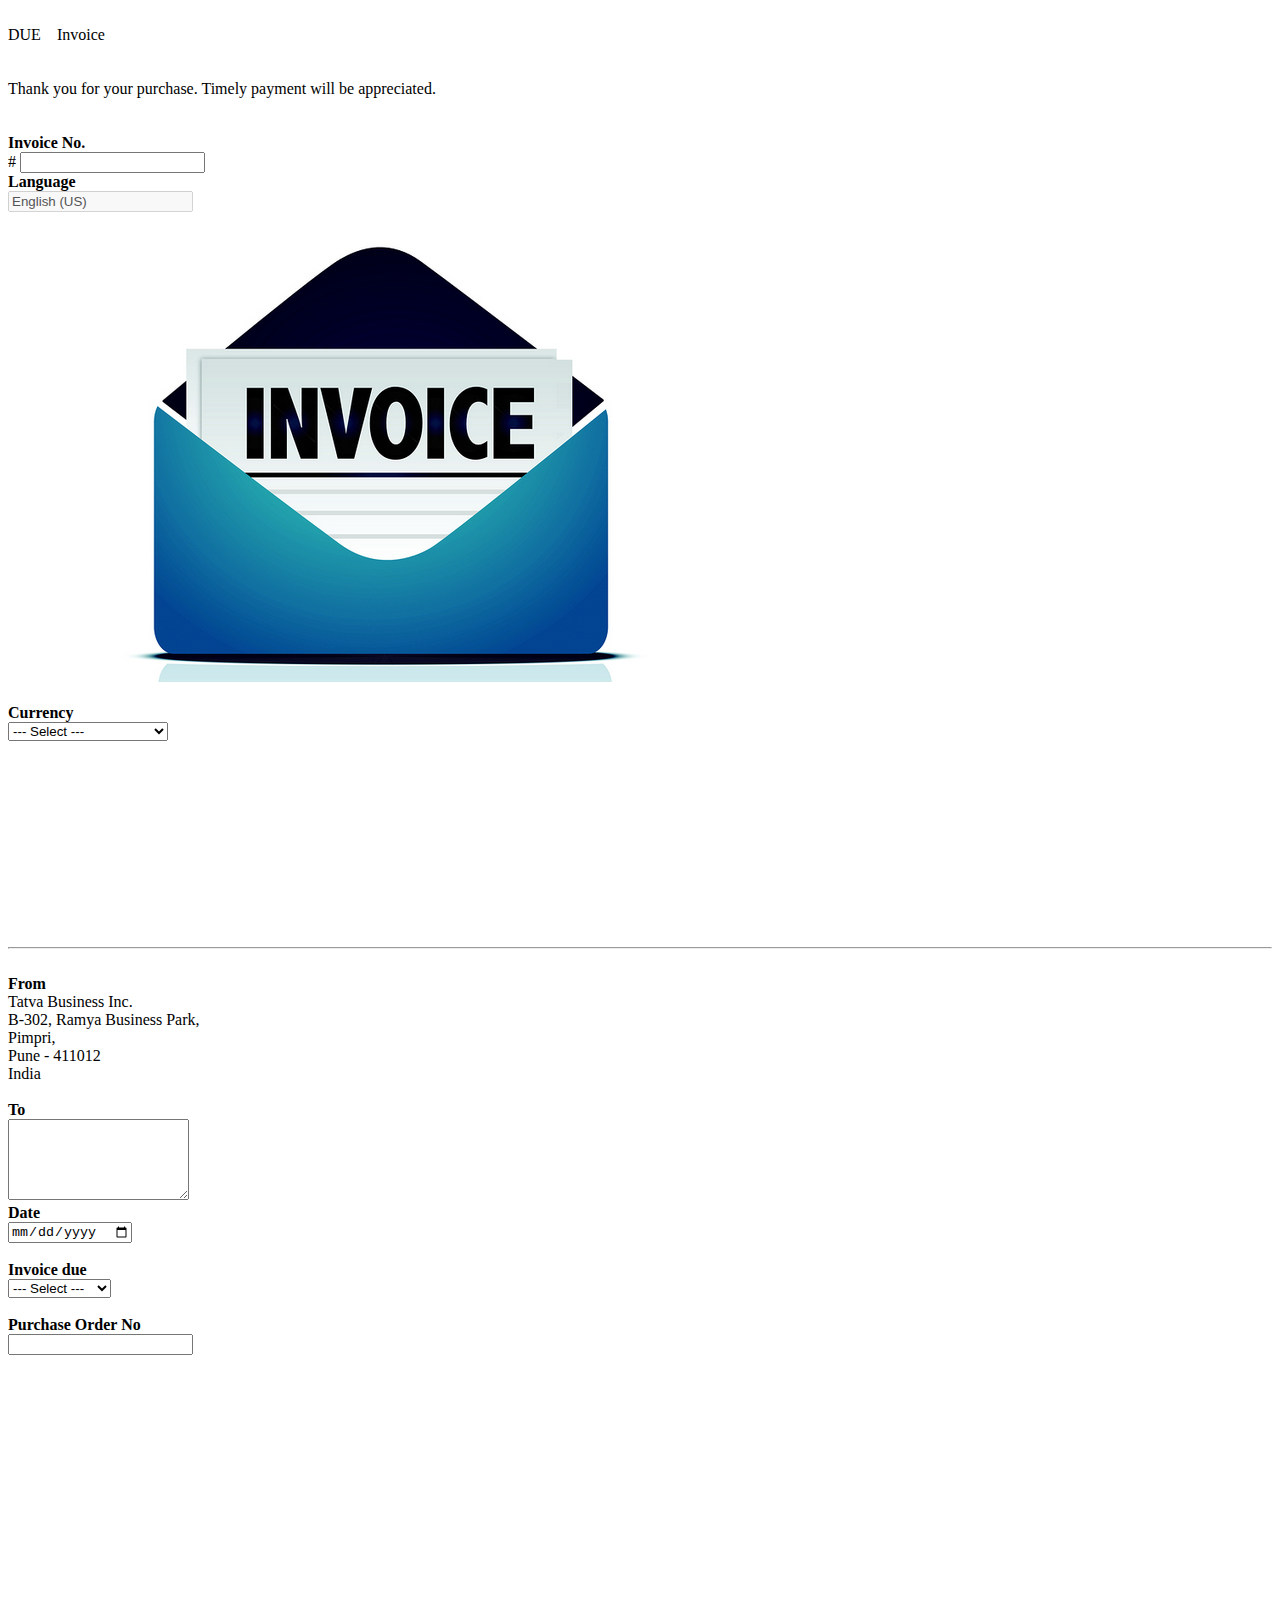
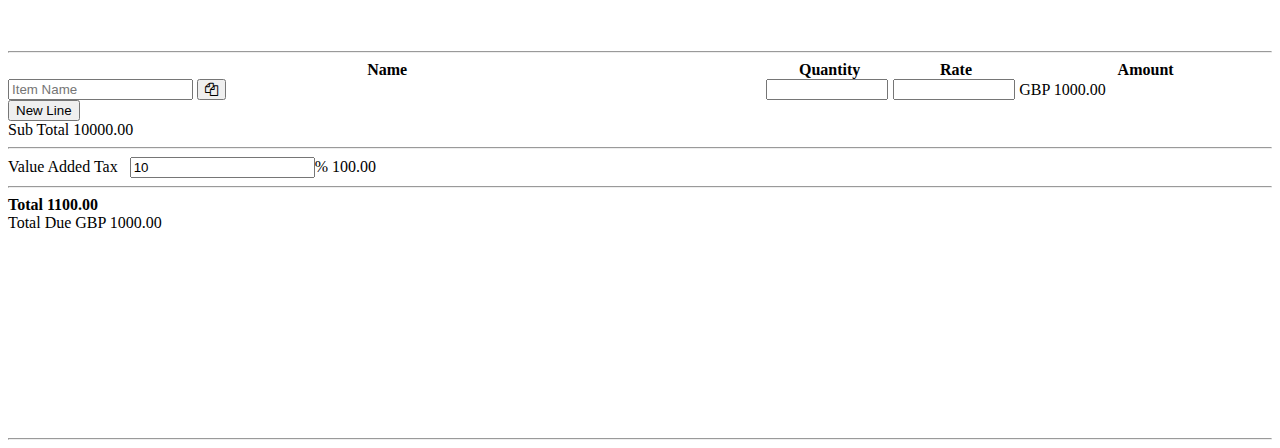
==== Invoice/index.html @ f25b71ca "Invoice Design" ====
<!DOCTYPE html>
<html>
<head>
	<meta charset="utf-8">
	<meta name="viewport" content="width=device-width, initial-scale=1">
	<link rel="stylesheet" href="main.css">
	<link rel="stylesheet" href="https://cdnjs.cloudflare.com/ajax/libs/font-awesome/4.7.0/css/font-awesome.min.css">
	<script src="https://ajax.googleapis.com/ajax/libs/jquery/3.5.1/jquery.min.js"></script>
	<script src="invoice.js"></script>
	<title>Invoice</title>
</head>
<body>
	<div class="mainbody">
		<div class="headerLeft">
			<br>
			<label class="button"> DUE </label> &nbsp;&nbsp;
			<label id="heading">Invoice</label> &nbsp;<br><br><br>
			<label class="textBox">Thank you for your purchase. Timely payment will be appreciated.
			&nbsp;&nbsp;&nbsp;&nbsp;&nbsp;&nbsp;&nbsp;&nbsp;&nbsp;&nbsp;&nbsp;&nbsp;&nbsp;&nbsp;&nbsp;&nbsp;&nbsp;&nbsp;&nbsp;&nbsp;&nbsp;&nbsp;&nbsp;&nbsp;&nbsp;&nbsp;&nbsp;&nbsp;&nbsp;&nbsp;&nbsp;&nbsp;&nbsp;&nbsp;</label>
			<br><br><br>
			<div class="headerLeft">
				<b>Invoice No.</b><br>
				<label id="inText"> # </label>
				<input type="text" id="invoice"><br>
			</div>
			<div class="headerRight">
				<b>Language</b><br>
				<input type="text" id="lang" value="English (US)" disabled><br>
			</div>

		</div>
		<div class="headerRight">
			<br>
			<img src="logo.png" class="logo"> 
			<br><br>
			<b>Currency</b> <br>
			<select class="currency">
				<option> --- Select ---</option>
				<option> Indian Rupee - INR</option>
				<option> Euro - EUR</option>
				<option> Singapore dollar - SGD</option>
				<option> British Pound - GBP</option>
			</select>
		</div>
		<br><br><br><br><br><br><br><br><br><br><br>
		<hr><br>

		<!-- To,from and other details -->
		<div>
			<div class="headerLeft">
				<b> From </b><br>
				<label style="margin-top: 4px;">Tatva Business Inc.<br></label>
				B-302, Ramya Business Park,<br>
				Pimpri, <br>Pune - 411012<br>
				India<br><br>
				<b> To </b><br>
				<textarea rows="5" id="toArea"></textarea>
			</div>
			<div class="headerRight">
				<b>Date</b><br><input type="date"><br><br>
				<b>Invoice due</b><br>
				<select class="currency">
					<option> --- Select ---</option>
					<option> After 5 Days</option>
					<option> After 10 Days</option>
					<option> After 15 Days</option>
					<option> After 20 Days</option>
					<option> After 30 Days</option>
				</select><br><br>
				<b>Purchase Order No</b><br><input type="text"><br><br>
			</div>
		</div>

		<br><br><br><br><br><br><br><br><br><br><br><br><br><br><br><hr>

		<!--- Product Table --->
		<div>
			<table cellpadding="0"  cellspacing="0" >
				<tr>
					<th>Name</th>
					<th>Quantity</th>
					<th>Rate</th>
					<th>Amount</th>
				</tr>
				<tr>
					<td class="product"><input type="text" placeholder="Item Name"> 
						<button class="clone"><i class="fa fa-files-o"></i> </button>
					</td>
					<td style="width:10%"><input type="number" min=1 style="width:90%"></td>
					<td style="width:10%"><input type="text" style="width:90%"></td>
					<td style="width:20%" ><label > 
						<label id="curr">GBP</label> 
						<label id="rowAmt"> 1000.00</label> </label> 
					</td>
				</tr>
			</table>
		</div>
		<div style="width:100%">
			<div class="divLeft"> 
				<button class="newLine">New Line</button> 
			</div>
			<div class="divRight">
				Sub Total  <label id="subtotal">10000.00</label><br>
				<hr>
				<label class="taxBox"> Value Added Tax &nbsp;&nbsp;<input type="text" id="per" value="10">%  <label id="tax">100.00</label>
				</label><br>
				<hr>
				<b>Total  <label id="total">1100.00</label> </b><br>
				<div class="btnTotal">
					<label id="btnText"> Total Due</label>
					<label class="btn"> <label id="btnCurr">GBP</label> 
					<label id="btnAmt"> 1000.00</label> </label>  <br>
				</div>
			</div>
			<br><br><br><br><br><br><br><br><br><br><br><hr>
		</div>

	</div>
</body>
</html>
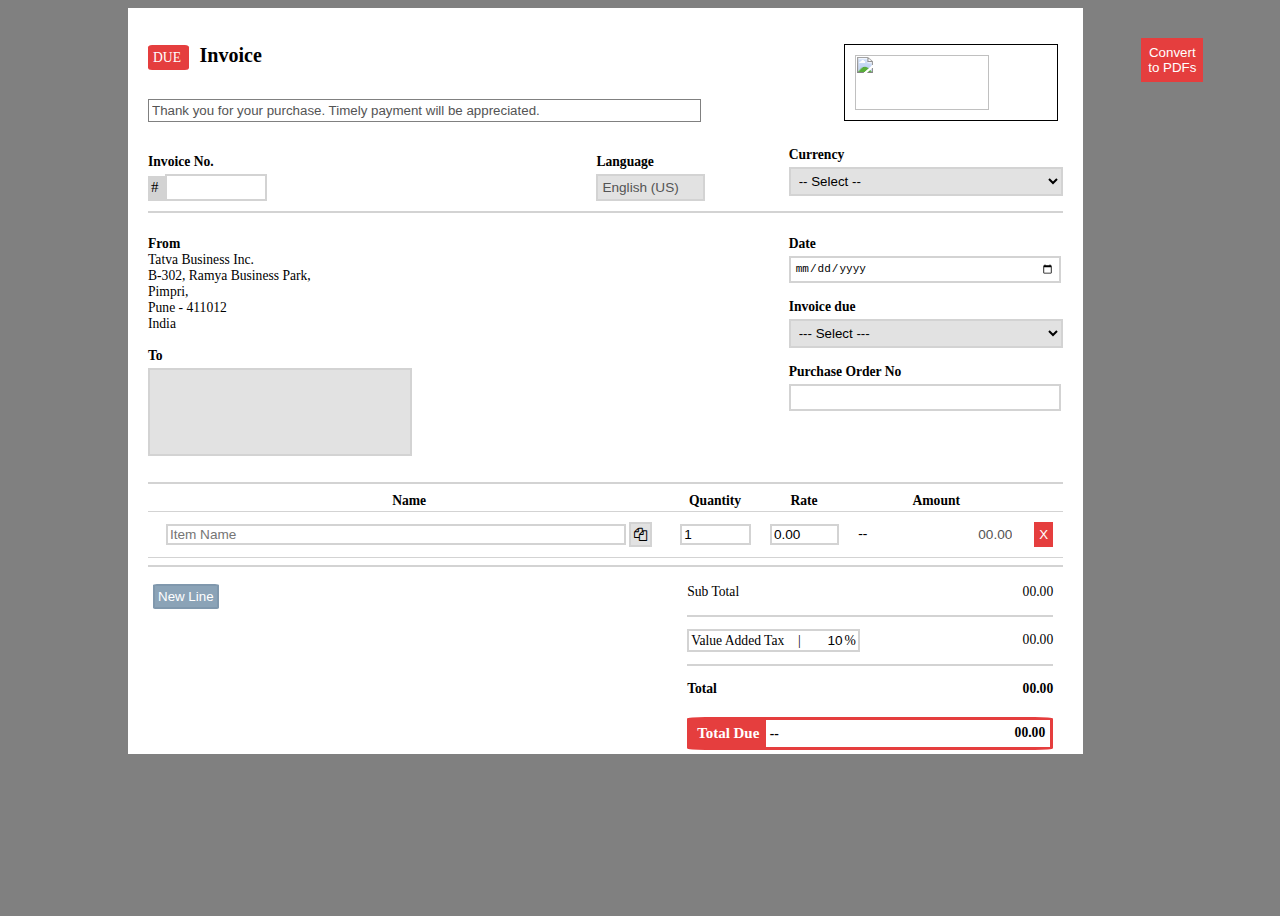
==== commit b015a8e7: "Invoice Added Remove" ====
--- a/Invoice/index.html
+++ b/Invoice/index.html
@@ -6,17 +6,21 @@
 	<link rel="stylesheet" href="main.css">
 	<link rel="stylesheet" href="https://cdnjs.cloudflare.com/ajax/libs/font-awesome/4.7.0/css/font-awesome.min.css">
 	<script src="https://ajax.googleapis.com/ajax/libs/jquery/3.5.1/jquery.min.js"></script>
-	<script src="invoice.js"></script>
+	<script src="https://cdnjs.cloudflare.com/ajax/libs/jspdf/2.3.1/jspdf.umd.min.js"></script> 
+	<script src="https://cdnjs.cloudflare.com/ajax/libs/html2canvas/1.4.1/html2canvas.min.js" ></script>
+	<script src="invoice.js" async></script>
+
 	<title>Invoice</title>
 </head>
 <body>
-	<div class="mainbody">
+	<button id="btnPdf" onclick="convertHTMLToPDF()">Convert<br>to PDFs</button>
+	<div class="mainbody" id="mainbody">
 		<div class="headerLeft">
 			<br>
 			<label class="button"> DUE </label> &nbsp;&nbsp;
 			<label id="heading">Invoice</label> &nbsp;<br><br><br>
-			<label class="textBox">Thank you for your purchase. Timely payment will be appreciated.
-			&nbsp;&nbsp;&nbsp;&nbsp;&nbsp;&nbsp;&nbsp;&nbsp;&nbsp;&nbsp;&nbsp;&nbsp;&nbsp;&nbsp;&nbsp;&nbsp;&nbsp;&nbsp;&nbsp;&nbsp;&nbsp;&nbsp;&nbsp;&nbsp;&nbsp;&nbsp;&nbsp;&nbsp;&nbsp;&nbsp;&nbsp;&nbsp;&nbsp;&nbsp;</label>
+			<input type="text" class="textBox" disabled value="Thank you for your purchase. Timely payment will be appreciated.">
+			
 			<br><br><br>
 			<div class="headerLeft">
 				<b>Invoice No.</b><br>
@@ -31,15 +35,18 @@
 		</div>
 		<div class="headerRight">
 			<br>
-			<img src="logo.png" class="logo"> 
+			<img 
+			src="https://encrypted-tbn0.gstatic.com/images?q=tbn:ANd9GcTo4zjT9tsN_KSjufbGJuwz1o0BvLOI1aN1_g&usqp=CAU" 
+			class="logo"> 
 			<br><br>
 			<b>Currency</b> <br>
-			<select class="currency">
-				<option> --- Select ---</option>
-				<option> Indian Rupee - INR</option>
-				<option> Euro - EUR</option>
-				<option> Singapore dollar - SGD</option>
-				<option> British Pound - GBP</option>
+			<select class="currency" id="currency">
+				<option> -- Select -- </option>
+				<option value="GBP"> British Pound - GBP</option>
+				<option value="INR"> Indian Rupee - INR</option>
+				<option value="EUR"> Euro - EUR</option>
+				<option value="SGD"> Singapore dollar - SGD</option>
+				
 			</select>
 		</div>
 		<br><br><br><br><br><br><br><br><br><br><br>
@@ -75,46 +82,66 @@
 
 		<!--- Product Table --->
 		<div>
-			<table cellpadding="0"  cellspacing="0" >
+			<table cellpadding="0"  cellspacing="0" id="ptable" class="ptable">
 				<tr>
 					<th>Name</th>
 					<th>Quantity</th>
 					<th>Rate</th>
 					<th>Amount</th>
+					<th></th>
 				</tr>
-				<tr>
-					<td class="product"><input type="text" placeholder="Item Name"> 
-						<button class="clone"><i class="fa fa-files-o"></i> </button>
+				<tr id="items" class="items">
+					<td class="product">
+						<input type="text" placeholder="Item Name" id="name"> 
+						<button class="clone" id="clone" onclick="cloneRow()">
+							<i class="fa fa-files-o"></i> 
+						</button>
 					</td>
-					<td style="width:10%"><input type="number" min=1 style="width:90%"></td>
-					<td style="width:10%"><input type="text" style="width:90%"></td>
-					<td style="width:20%" ><label > 
-						<label id="curr">GBP</label> 
-						<label id="rowAmt"> 1000.00</label> </label> 
+					<td style="width:10%" id="qtd">
+						<input type="number" min=1 style="width:90%" id="qty"
+						class="qty" value="1" onchange="updateRowAmount()"></td>
+					<td style="width:10%" id="ptd"><input type="text" style="width:90%" id="price" 
+						class="price" value="0.00" onkeyup="updateRowAmount()"></td>
+					<td style="width:20%" id="rtd">
+						<label id="curr" class="curr">--</label> 
+						<input type="text" id="rowAmt" value="00.00" class="rowAmt" disabled> 
+					</td>
+					<td> 
+						<button class="remove" id="remove" onclick="removeRow()">X</button>
 					</td>
 				</tr>
 			</table>
 		</div>
+		<hr>
 		<div style="width:100%">
 			<div class="divLeft"> 
-				<button class="newLine">New Line</button> 
+				<button class="newLine" id="new" onclick="newLine()">New Line</button> 
 			</div>
 			<div class="divRight">
-				Sub Total  <label id="subtotal">10000.00</label><br>
+				Sub Total  <label id="subtotal">00.00</label><br>
 				<hr>
-				<label class="taxBox"> Value Added Tax &nbsp;&nbsp;<input type="text" id="per" value="10">%  <label id="tax">100.00</label>
+				<label class="taxBox"> Value Added Tax &nbsp;&nbsp; |
+					<input type="text" id="per" value="10" onkeyup="updateTax()">%  <label id="tax">00.00</label>
 				</label><br>
 				<hr>
-				<b>Total  <label id="total">1100.00</label> </b><br>
+				<b>Total  <label id="total">00.00</label> </b><br>
 				<div class="btnTotal">
 					<label id="btnText"> Total Due</label>
-					<label class="btn"> <label id="btnCurr">GBP</label> 
-					<label id="btnAmt"> 1000.00</label> </label>  <br>
+					<label class="btn"> <label id="btnCurr">--</label> 
+					<label id="btnAmt"> 00.00</label> </label>  <br>
 				</div>
 			</div>
-			<br><br><br><br><br><br><br><br><br><br><br><hr>
+			<br><br><br><br><br><br><br><br><br><br>
 		</div>
+		
+	</div>
+	
+</body>
 
-	</div>
-</body>
+ <!-- <script src="https://cdnjs.cloudflare.com/ajax/libs/jspdf/2.5.1/jspdf.umd.min.js"></script>
+ <script src="https://cdnjs.cloudflare.com/ajax/libs/html2canvas/1.4.1/html2canvas.min.js" ></script>
+<script src="https://cdnjs.cloudflare.com/ajax/libs/jspdf/2.3.1/jspdf.umd.min.js"></script> -->
+
+
+
 </html>--- a/Invoice/main.css
+++ b/Invoice/main.css
@@ -0,0 +1,252 @@
+body{
+	background-color: grey;
+	font-family: verdana;
+	margin-left: 10%;
+	height: 100vh;
+}
+
+hr{
+	border:1px solid lightgrey;
+}
+
+input{
+	font-size: 1em;
+}
+
+.mainbody{
+	background-color: white;
+	padding: 20px;
+	height: auto;
+	width: 80%;
+	font-size: 0.85em;
+}
+
+.headerLeft{
+	color: black;
+	width: 70%;
+	float: left;
+}
+
+.headerRight{
+	width: 30%;
+	float: right;
+}
+
+.headerLeft .button{
+	background-color: #E53E3E;
+	padding: 5px;
+	border-radius: 10%;
+	color: white;
+}
+
+#heading{
+	font-size: 20px;
+	font-weight: bolder;
+}
+
+.textBox{
+	width: 85%;
+	border: 1px solid grey;
+	padding: 3px;
+	font-size: 0.98em;
+	background-color: white;
+}
+
+.logo{
+	height: 55px;
+	width: 70%;
+	padding: 10px;
+	border: 1px solid black;
+	margin-left: 20%;
+	margin-bottom: 10px;
+}
+
+.currency{
+	width: 100%;
+	background-color: #E2E2E2;
+	padding: 4px;
+	border: 2px solid lightgrey;
+	margin-top: 4px;
+}
+
+#inText{
+	background-color:lightgrey;
+	padding:3px;
+	font-size: 1.1em;
+	padding-bottom: 6px;
+}
+
+#invoice{
+	padding: 4px;
+	width: 20%;
+	margin-top: 4px;
+	border: 2px solid lightgrey;
+}
+
+input:focus, textarea:focus{
+	outline: none;
+}
+
+#lang{
+	padding: 4px;
+	width: 50%;
+	margin-top: 4px;
+	border: 2px solid lightgrey;
+	background-color: #E2E2E2;
+}
+
+#toArea{
+	resize: none;
+	background-color: #E2E2E2;
+	margin-top: 4px;
+	border: 2px solid lightgrey;
+	width: 40%;
+	font-family: verdana;
+}
+
+.headerRight input{
+	width: 95%;
+	padding: 4px;
+	border: 2px solid lightgrey;
+	margin-top: 4px;
+}
+
+table{
+	width: 100%;
+	text-align: center;
+}
+
+th{
+	padding: 2px;
+	border-bottom: 1px solid lightgrey;
+}
+
+td{
+	border-bottom: 1px solid lightgrey;
+	padding: 10px;
+}
+
+table td input{
+	border: 2px solid lightgrey;
+}
+
+.product{
+	width: 60%;
+	color: black;
+}
+
+.product input{
+	width: 90%;
+}
+
+.clone{
+	background-color: #E2E2E2;
+	border: 2px solid lightgrey;
+	padding: 3px;
+	cursor: pointer;
+}
+
+.newLine{
+	margin-top: 10px;
+	margin-left: 5px;
+	background-color: #8BA3B7;
+	border: 2px solid #8098AD;
+	border-radius: 6%;
+	color: white;
+	padding: 3px;
+	float: left;
+	cursor: pointer;
+}
+
+.divRight{
+	width: 40%;
+	padding: 10px;
+	height: 20%;
+	float: right;
+}
+
+.amt{
+	width: 90%;
+	border: 2px solid lightgrey;
+}
+
+#subtotal{
+	float: right;
+}
+
+#tax{
+	float: right;
+}
+
+#total{
+	float: right;
+}
+
+#curr{
+	float: left;
+}
+
+#rowAmt{
+	float: right;
+	text-align: right;
+	border: none;
+	background-color: white;
+	width: 70%;
+}
+
+.btnTotal{
+	margin-top: 20px;
+	width: 97%;
+	border: 3px solid #E53E3E;
+	border-radius: 5%;
+	padding:5px 5px 5px 0px;
+	font-weight: bolder;
+}
+
+#btnText{
+	background-color:#E53E3E;
+	padding:5px;
+	color: white;
+	border: 2px solid #E53E3E;
+	border-radius: 5%;
+	font-size: 1.1em;
+}
+
+.taxBox{
+	border: 2px solid lightgrey;
+	padding: 2px;
+}
+
+.taxBox input{
+	width: 10%;
+	border: none;
+	text-align: right;
+}
+
+.divRight hr{
+	margin-top: 15px;
+	margin-bottom: 15px;
+}
+
+#btnAmt{
+	float: right;
+}
+
+#btnPdf{
+	float: right;
+	margin-top: 30px;
+	margin-right: 6%;
+	background-color:#E53E3E;
+	padding:5px;
+	color: white;
+	border: 2px solid #E53E3E;
+	cursor: pointer;
+}
+
+.remove{
+	background-color: #E53E3E;
+	border: 2px solid #E53E3E;
+	padding: 3px;
+	color: white;
+	cursor: pointer;
+}
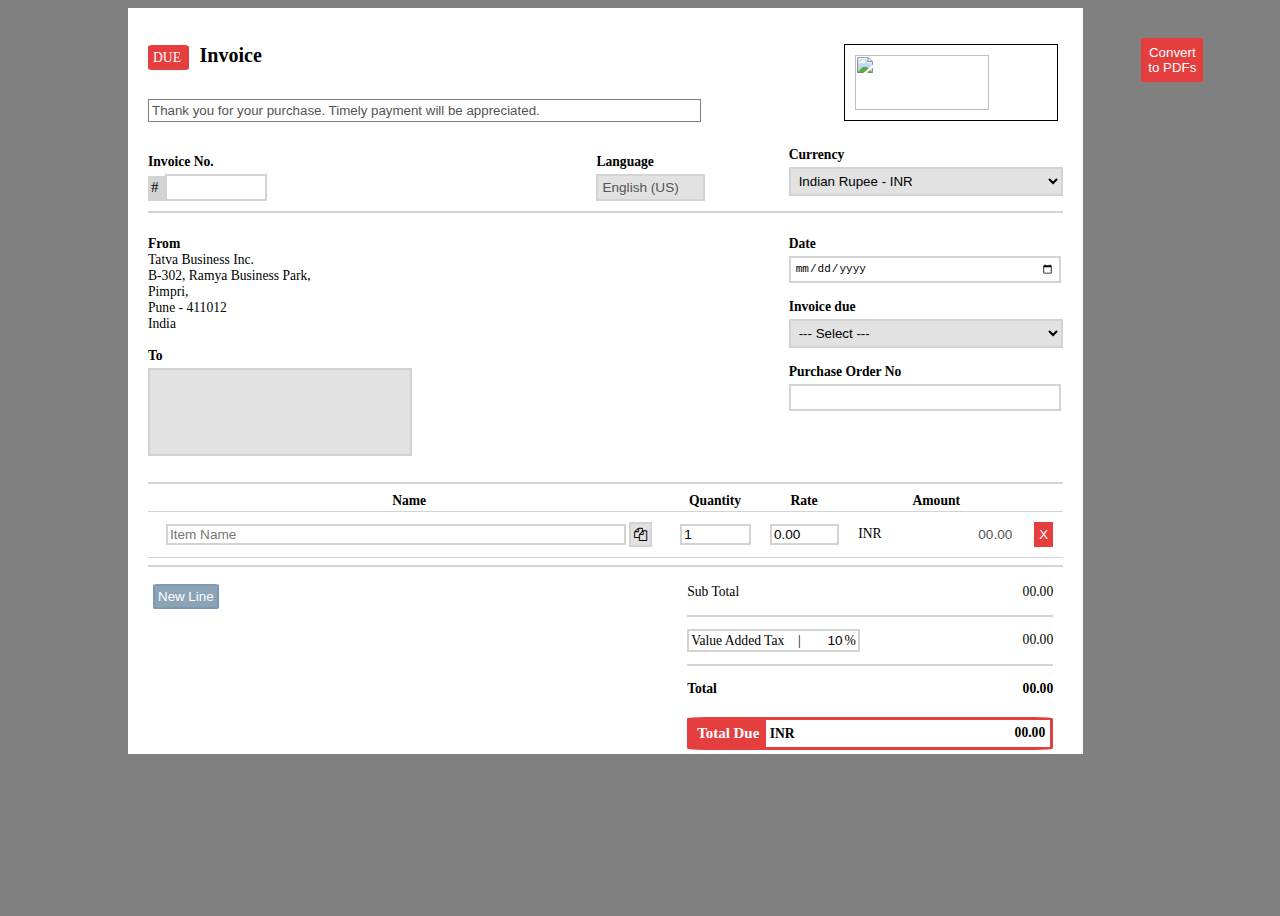
==== commit b4091eb2: "Invoice Currency Change" ====
--- a/Invoice/index.html
+++ b/Invoice/index.html
@@ -41,9 +41,8 @@
 			<br><br>
 			<b>Currency</b> <br>
 			<select class="currency" id="currency">
-				<option> -- Select -- </option>
+				<option value="INR"> Indian Rupee - INR</option>
 				<option value="GBP"> British Pound - GBP</option>
-				<option value="INR"> Indian Rupee - INR</option>
 				<option value="EUR"> Euro - EUR</option>
 				<option value="SGD"> Singapore dollar - SGD</option>
 				
@@ -138,10 +137,4 @@
 	
 </body>
 
- <!-- <script src="https://cdnjs.cloudflare.com/ajax/libs/jspdf/2.5.1/jspdf.umd.min.js"></script>
- <script src="https://cdnjs.cloudflare.com/ajax/libs/html2canvas/1.4.1/html2canvas.min.js" ></script>
-<script src="https://cdnjs.cloudflare.com/ajax/libs/jspdf/2.3.1/jspdf.umd.min.js"></script> -->
-
-
-
 </html>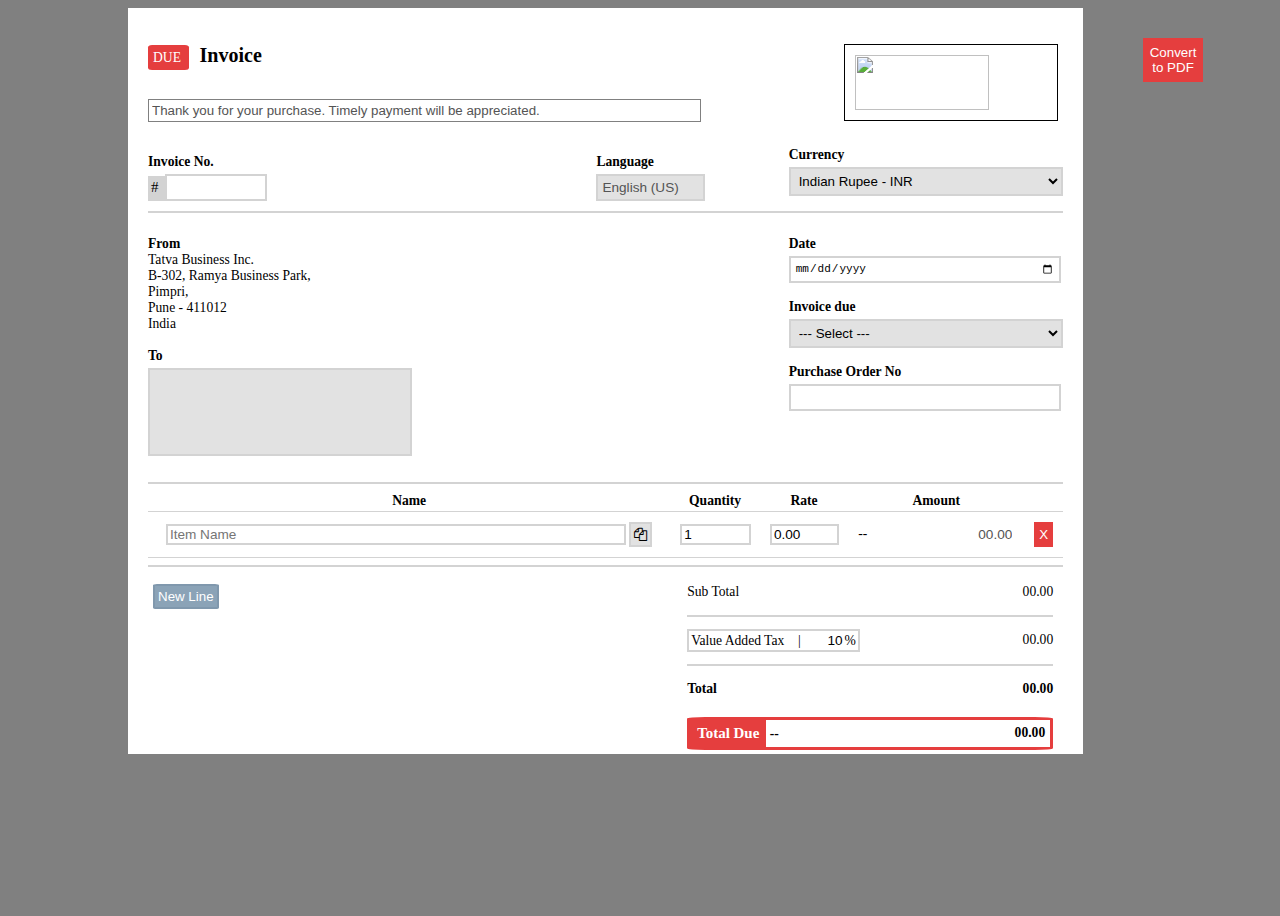
==== commit 7fcce52d: "Invoice Currency Conversion" ====
--- a/Invoice/index.html
+++ b/Invoice/index.html
@@ -13,7 +13,7 @@
 	<title>Invoice</title>
 </head>
 <body>
-	<button id="btnPdf" onclick="convertHTMLToPDF()">Convert<br>to PDFs</button>
+	<button id="btnPdf" onclick="convertHTMLToPDF()">Convert<br>to PDF</button>
 	<div class="mainbody" id="mainbody">
 		<div class="headerLeft">
 			<br>
@@ -137,4 +137,10 @@
 	
 </body>
 
+ <!-- <script src="https://cdnjs.cloudflare.com/ajax/libs/jspdf/2.5.1/jspdf.umd.min.js"></script>
+ <script src="https://cdnjs.cloudflare.com/ajax/libs/html2canvas/1.4.1/html2canvas.min.js" ></script>
+<script src="https://cdnjs.cloudflare.com/ajax/libs/jspdf/2.3.1/jspdf.umd.min.js"></script> -->
+
+
+
 </html>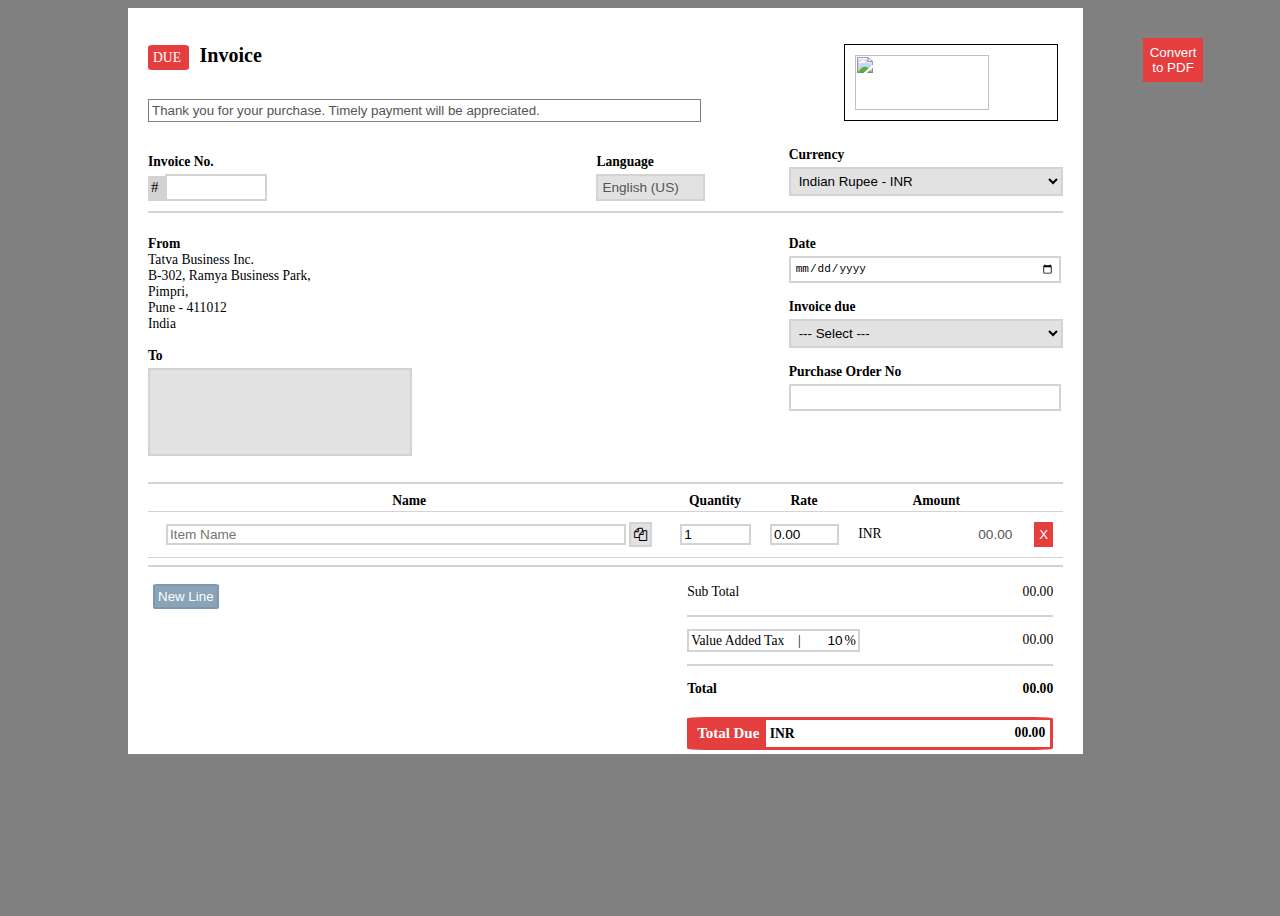
==== commit 4fcfaf87: "Invoice Currency Conversion" ====
--- a/Invoice/index.html
+++ b/Invoice/index.html
@@ -102,7 +102,7 @@
 					<td style="width:10%" id="ptd"><input type="text" style="width:90%" id="price" 
 						class="price" value="0.00" onkeyup="updateRowAmount()"></td>
 					<td style="width:20%" id="rtd">
-						<label id="curr" class="curr">--</label> 
+						<label id="curr" class="curr">INR</label> 
 						<input type="text" id="rowAmt" value="00.00" class="rowAmt" disabled> 
 					</td>
 					<td> 
@@ -126,7 +126,7 @@
 				<b>Total  <label id="total">00.00</label> </b><br>
 				<div class="btnTotal">
 					<label id="btnText"> Total Due</label>
-					<label class="btn"> <label id="btnCurr">--</label> 
+					<label class="btn"> <label id="btnCurr">INR</label> 
 					<label id="btnAmt"> 00.00</label> </label>  <br>
 				</div>
 			</div>
